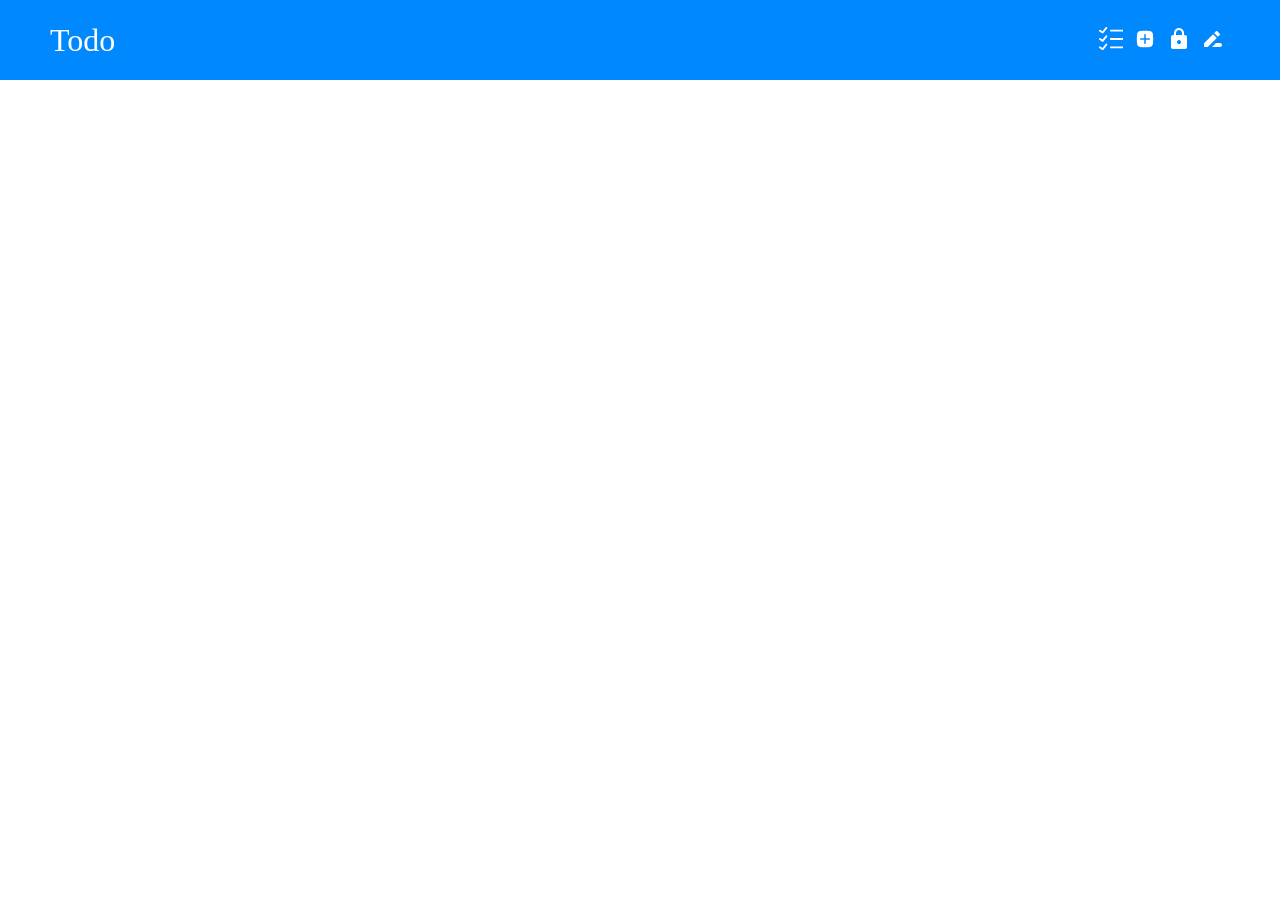
==== all_todo.html @ ba3b50b8 "index signin,signup and todo pages" ====
<!DOCTYPE html>
<html lang="en">

<head>
    <meta charset="UTF-8">
    <meta name="viewport" content="width=device-width, initial-scale=1.0">
    <title>All Todo</title>
    <link rel="stylesheet" href="styles/style.css">
</head>

<body>
    <div id="navbar"></div>
    <script src="scripts/nav.js"></script>
</body>

</html>
---- styles/style.css ----
* {
    margin: 0;
    padding: 0;
    box-sizing: border-box;
}

body {
    font-size: 18px;
}

:root {
    --color-white: white;
    --font-size-18: 18px;
    --border-radius-5: 5px;
    --box-width-400: 400px;
    --box-width-300: 300px;
    --box-width-260: 260px;
    --color-blue: rgb(0, 136, 255);
    --color-red: #ff0000;
    --color-green: green;
}

nav {
    height: 80px;
    background-color: var(--color-blue);
    display: flex;
    justify-content: space-between;
    align-items: center;
    padding: 0 50px;
}

nav>section {
    color: var(--color-white);
    font-size: 2rem;
}

nav>section>ul {
    list-style-type: none;
}

nav>section>ul>li {
    float: left;
    margin: 5px;
}
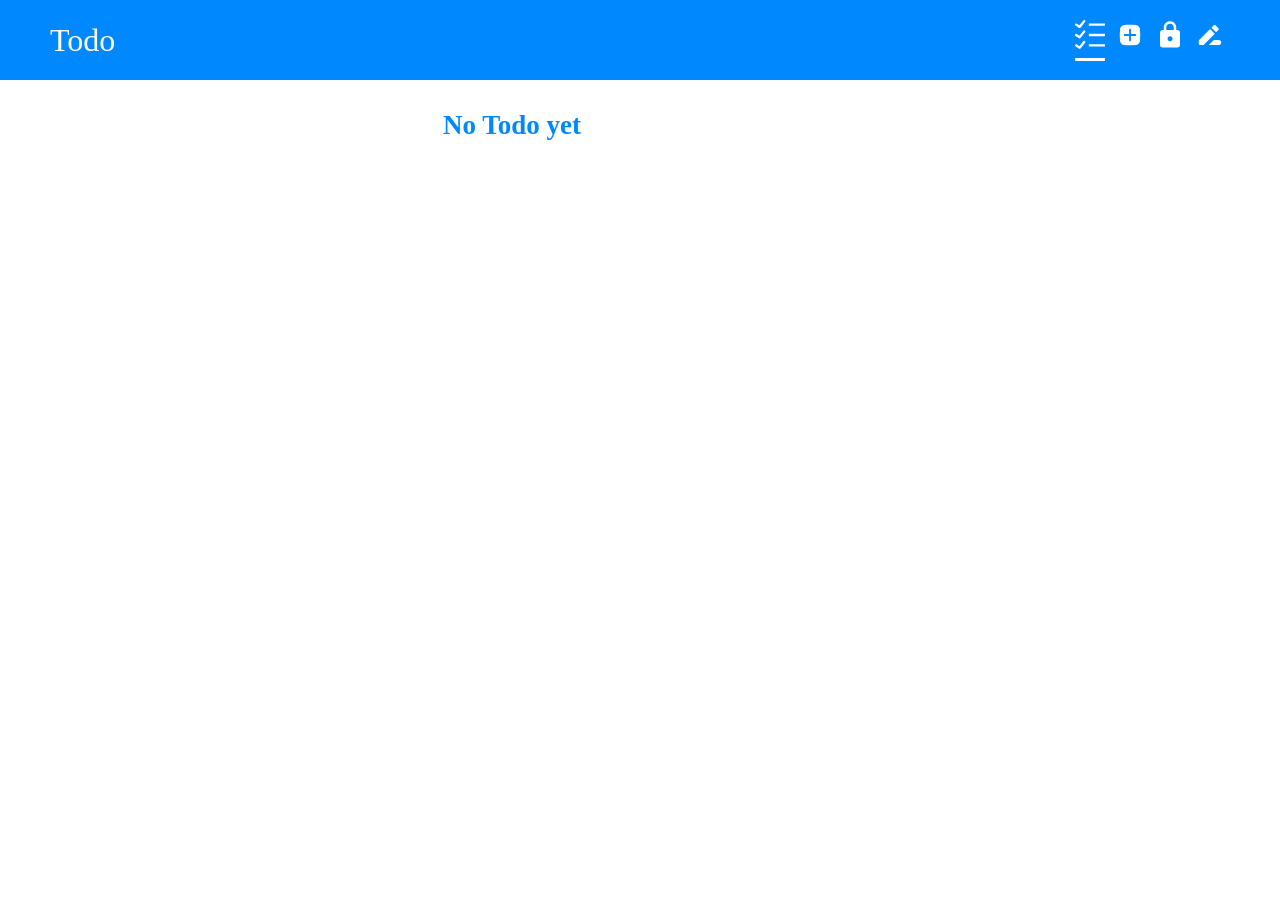
==== commit 64b7a6dc: "local and html css pages" ====
--- a/all_todo.html
+++ b/all_todo.html
@@ -5,12 +5,22 @@
     <meta charset="UTF-8">
     <meta name="viewport" content="width=device-width, initial-scale=1.0">
     <title>All Todo</title>
-    <link rel="stylesheet" href="styles/style.css">
+    <link rel="stylesheet" href="styles/root.css">
+    <link rel="stylesheet" href="styles/all_todo.css">
+    <link rel="shortcut icon" href="assets/logo/logo.png" type="image/x-icon">
+
+
 </head>
 
 <body>
     <div id="navbar"></div>
     <script src="scripts/nav.js"></script>
+    <main>
+
+    </main>
+
 </body>
 
+<script src="scripts/all_todo.js"></script>
+
 </html>
--- a/styles/root.css
+++ b/styles/root.css
@@ -0,0 +1,73 @@
+* {
+    margin: 0;
+    padding: 0;
+    box-sizing: border-box;
+}
+
+body {
+    font-size: 18px;
+}
+
+:root {
+    --color-white: white;
+    --font-size-18: 18px;
+    --border-radius-5: 5px;
+    --box-width-400: 400px;
+    --box-width-300: 300px;
+    --box-width-260: 260px;
+    --color-blue: rgb(0, 136, 255);
+    --color-red: #ff0000;
+    --color-green: green;
+}
+
+nav {
+    height: 80px;
+    background-color: var(--color-blue);
+    display: flex;
+    justify-content: space-between;
+    align-items: center;
+    padding: 0 50px;
+}
+
+nav>section {
+    color: var(--color-white);
+    font-size: 2rem;
+}
+
+nav>section>ul {
+    list-style-type: none;
+}
+
+nav>section>ul>li {
+    float: left;
+    margin: 5px;
+}
+
+nav>section>ul>li>a>img {
+    width: 30px;
+}
+
+nav>section>ul>li:hover {
+    filter: drop-shadow(4px 6px 8px grey);
+    transform: scale(1.2);
+}
+
+.tooltiptext {
+    visibility: hidden;
+    width: 50px;
+    color: #ffffff;
+    text-shadow: 1px 1px 1px black;
+    text-align: center;
+    border-radius: 6px;
+    padding: 0;
+    position: absolute;
+    z-index: 1;
+    top: 100%;
+    left: 65%;
+    margin-left: -15px;
+    font-size: 10px;
+}
+
+.tooltip:hover .tooltiptext {
+    visibility: visible;
+}
--- a/styles/all_todo.css
+++ b/styles/all_todo.css
@@ -0,0 +1,98 @@
+main {
+    display: grid;
+    grid-template-columns: repeat(auto-fit, minmax(400px, 1fr));
+    width: 80%;
+    justify-self: center;
+    gap: 20px;
+    margin-top: 30px;
+    flex-wrap: wrap;
+    justify-content: center;
+    padding-bottom: 30px;
+}
+
+nav>section>ul>li:first-child {
+    border-bottom: 3px solid white;
+}
+
+main>div {
+    width: 100%;
+    min-height: 200px;
+    border: 2px solid var(--color-blue);
+    padding: 20px;
+    display: flex;
+    align-items: center;
+    justify-content: center;
+    flex-direction: column;
+    border-radius: var(--border-radius-5);
+}
+
+main>div>h2 {
+    justify-self: center;
+    color: var(--color-blue);
+    padding-bottom: 40px;
+    word-break: break-all;
+}
+
+main>div>p {
+    width: 100%;
+    text-align: end;
+    font-weight: bold;
+    font-size: 1rem;
+    color: grey;
+}
+
+main>div>section>button {
+    border: none;
+    width: 80px;
+    height: 30px;
+    border-radius: var(--border-radius-5);
+    color: var(--color-white);
+    background-color: green;
+    margin-right: 30px;
+    margin-left: 30px;
+    margin-top: 30px;
+}
+
+main>div>section>button:focus {
+    outline: none;
+    box-shadow: 2px 2px 2px 2px darkgray;
+}
+
+main>div>section>button:first-child {
+    background-color: var(--color-blue);
+}
+
+main>div>section>button:nth-child(2) {
+    background-color: var(--color-red);
+}
+
+main>h2 {
+    color: var(--color-blue);
+    text-align: center;
+}
+
+
+/* Medium screens: ≤1200px */
+
+@media screen and (max-width: 1200px) {}
+
+
+/* Tablets: ≤992px */
+
+@media screen and (max-width: 992px) {}
+
+
+/* Large phones: ≤768px */
+
+@media screen and (max-width: 768px) {
+    main {
+        width: 95%;
+    }
+}
+
+
+/* Small phones: ≤576px */
+
+@media screen and (max-width: 576px) {}
+
+@media screen and (max-height: 420px) {}
